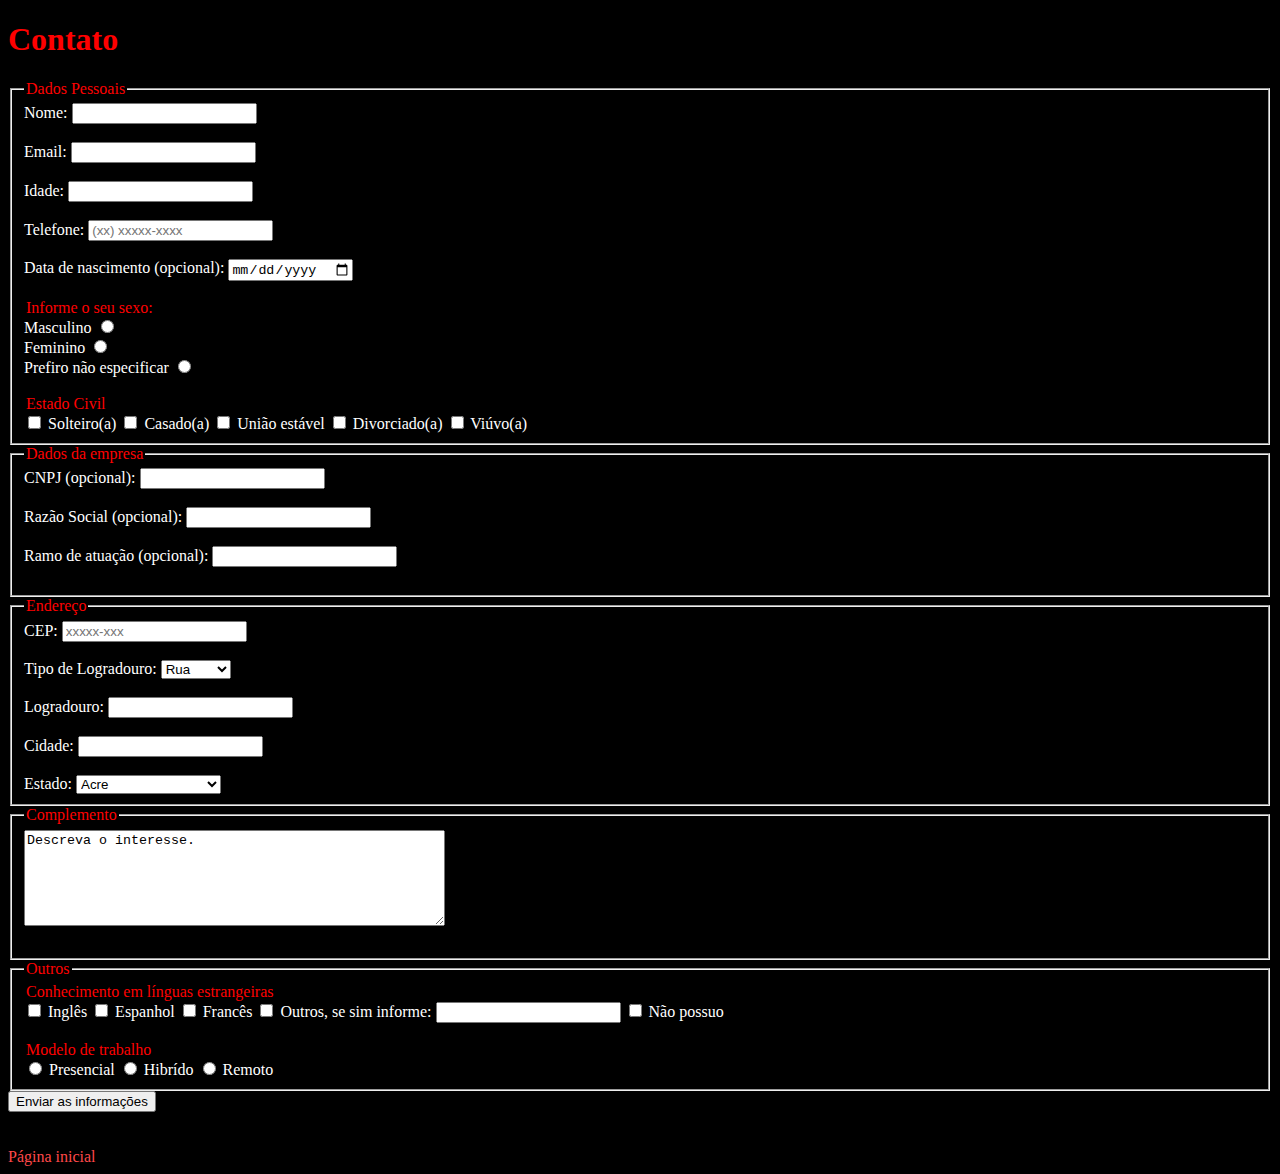
==== Contato/index.html @ a63e6ad5 "Add files via upload" ====
<!DOCTYPE html>
<title>Página Contato</title>
<head>
    <link href="styles.css" rel="stylesheet">
    <h1>Contato</h1>
</head>

<body>
    <form action="/action_page.php">
        <fieldset>
            <legend>Dados Pessoais</legend>
           
            <label for="fname">Nome:</label>
            <input type="text" id="fname" name="fname"><br><br>
            
            <label for="email">Email:</label>
            <input type="text" id="email" name="email"><br><br>
            
            <label for="idade">Idade:</label>
            <input type="number" id="idade" name="idade"><br><br>
            
            <label for="telefone">Telefone:</label>
            <input type="tel" id="telefone" name="telefone" placeholder="(xx) xxxxx-xxxx" pattern="([0-9]{2}) [0-9]{5}-[0-9]{4}"><br><br>

            <label for="DataNasc">Data de nascimento (opcional):</label>
            <input type="date" id="DataNasc" name="DataNasc"><br><br>

            <legend>Informe o seu sexo:</legend>
            <label for="sexo">Masculino</label>
            <input type="radio" id="Masculino" name="sexo" value="Masculino"><br>

            <label for="sexo">Feminino</label>
            <input type="radio" id="Feminino" name="sexo" value="Feminino"><br>

            <label for="sexo">Prefiro não especificar</label>
            <input type="radio" id="nespecificar" name="sexo" value="Prefiro não especificar"><br><br>

            <legend>Estado Civil</legend>
             <input type="checkbox" id="solteiro" name="solteiro" value="solteiro">
             <label for="solteiro">Solteiro(a)</label>
             <input type="checkbox" id="casado" name="casado" value="casado">
             <label for="casado">Casado(a)</label>
             <input type="checkbox" id="uniãoestavel" name="uniãoestavel" value="uniãoestavel">
             <label for="uniãoestavel">União estável</label>
             <input type="checkbox" id="divorcio" name="divorcio" value="divorcio">
             <label for="divorcio">Divorciado(a)</label>
             <input type="checkbox" id="viúvo" name="viúvo" value="viúvo">
             <label for="viúvo">Viúvo(a)</label>
        </fieldset>

        <fieldset>
            <legend>Dados da empresa</legend>

            <label for="cnpj">CNPJ (opcional):</label>
            <input type="text" id="cnpj" name="cnpj"><br><br>

            <label for="rsocial">Razão Social (opcional):</label>
            <input type="text" id="rsocial" name="rsocial"><br><br>

            <label for="ratuação">Ramo de atuação (opcional):</label>
            <input type="text" id="ratuação" name="ratuação"><br><br>

        </fieldset>

        <fieldset>
            <legend>Endereço</legend>

            <label for="cep">CEP:</label>
            <input type="text" id="cep" name="cep" placeholder="xxxxx-xxx"><br><br>

            <label for="tipologradouro">Tipo de Logradouro:</label>
            <select id="tipologradouro">
                <option value="rua">Rua</option>
                <option value="avenida">Avenida</option>
                <option value="praça">Praça</option>
                <option value="viaduto">Viaduto</option>
            </select><br><br>

            <label for="logradouro">Logradouro:</label>
            <input type="text" id="logradouro" name="logradouro"><br><br>

            <label for="cidade">Cidade:</label>
            <input type="text" id="cidade" name="cidade"><br><br>

            <label for="estado">Estado:</label>
            <select id="estado">
                <option value="acre">Acre</option>
                <option value="alagoas">Alagoas</option>
                <option value="amapa">Amapá</option>
                <option value="amazonas">Amazonas</option>
                <option value="bahia">Bahia</option>
                <option value="ceara">Ceará</option>
                <option value="distritofederal">Distrito Federal</option>
                <option value="espiritosanto">Espírito Santo</option>
                <option value="goias">Goiás</option>
                <option value="maranhao">Maranhão</option>
                <option value="matogrosso">Mato Grosso</option>
                <option value="matogrossosul">Mato Grosso do Sul</option>
                <option value="minasgerais">Minas Gerais</option>
                <option value="para">Pará</option>
                <option value="paraiba">Paraíba</option>
                <option value="parana">Paraná</option>
                <option value="pernambuco">Pernambuco</option>
                <option value="piaui">Piauí</option>
                <option value="riojaneiro">Rio de Janeiro</option>
                <option value="rionorte">Rio Grande do Norte</option>
                <option value="riosul">Rio Grande do Sul</option>
                <option value="rondonia">Rondônia</option>
                <option value="roraima">Roraima</option>
                <option value="sc">Santa Catarina</option>
                <option value="sp">São Paulo</option>
                <option value="se">Sergipe</option>
                <option value="to">Tocantins</option>
            </select>
        </fieldset>

        <fieldset>
            <legend>Complemento</legend>

            <label for="texto"></label>
            <textarea id="texto" name="texto" rows="6" cols="50">Descreva o interesse.</textarea><br><br>

        </fieldset>

        <fieldset>
            <legend>Outros</legend>

            <legend>Conhecimento em línguas estrangeiras</legend>
            <input type="checkbox" id="ingles" name="ingles" value="ingles">
            <label for="lingua1">Inglês</label>
            <input type="checkbox" id="espanhol" name="espanhol" value="espanhol">
            <label for="lingua2">Espanhol</label>
            <input type="checkbox" id="frances" name="frances" value="frances">
            <label for="lingua3">Francês</label>
            <input type="checkbox" id="outros" name="outros" value="outros">
            <label for="lingua4">Outros, se sim informe:</label>
            <input type="text" id="outros" name="outros">
            <input type="checkbox" id="npossuo" name="npossuo" value="npossuo">
            <label for="lingua5">Não possuo</label>
            
           <br><br>
           <legend>Modelo de trabalho</legend>
           <input type="radio" id="presencial" name="modelodetrabalho" value="presencial">
           <label for="presencial">Presencial</label>
           <input type="radio" id="hibrido" name="modelodetrabalho" value="hibrido">
           <label for="hibrido">Hibrído</label>
           <input type="radio" id="remoto" name="modelodetrabalho" value="remoto">
           <label for="remoto">Remoto</label>

        </fieldset>

        <input type="button" id="submit" name="submit" value="Enviar as informações"><br><br><br>

    </form>

        <a href="https://gruporedfatec.000webhostapp.com/Trabalho1/index.html">Página inicial</a>
</body>
---- Contato/styles.css ----
h1 {
    color: red;
}

body {
    background-color: black;
    color: white
}

fieldset {
    color: rgb(255, 255, 255);
}

legend {
    color: red;
}

a {
    text-decoration: none;
    color: rgb(255, 73, 73);
}
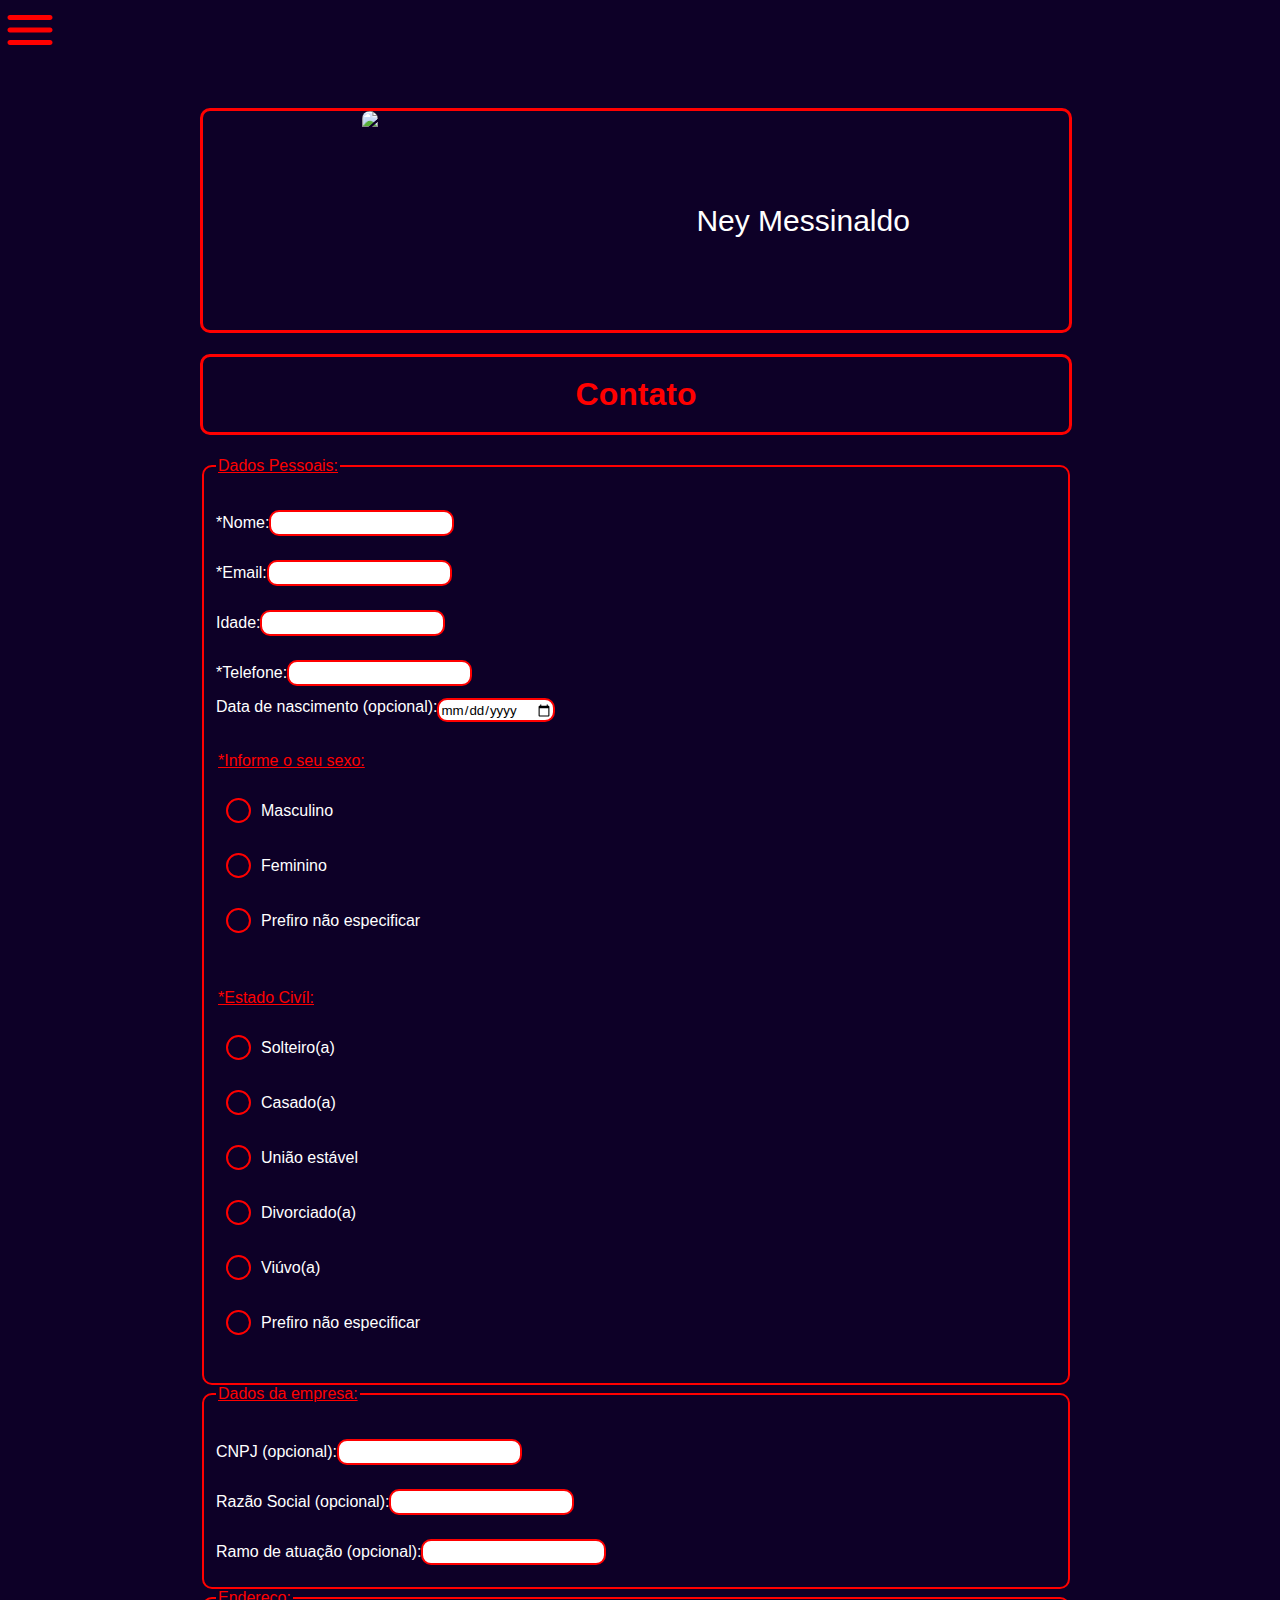
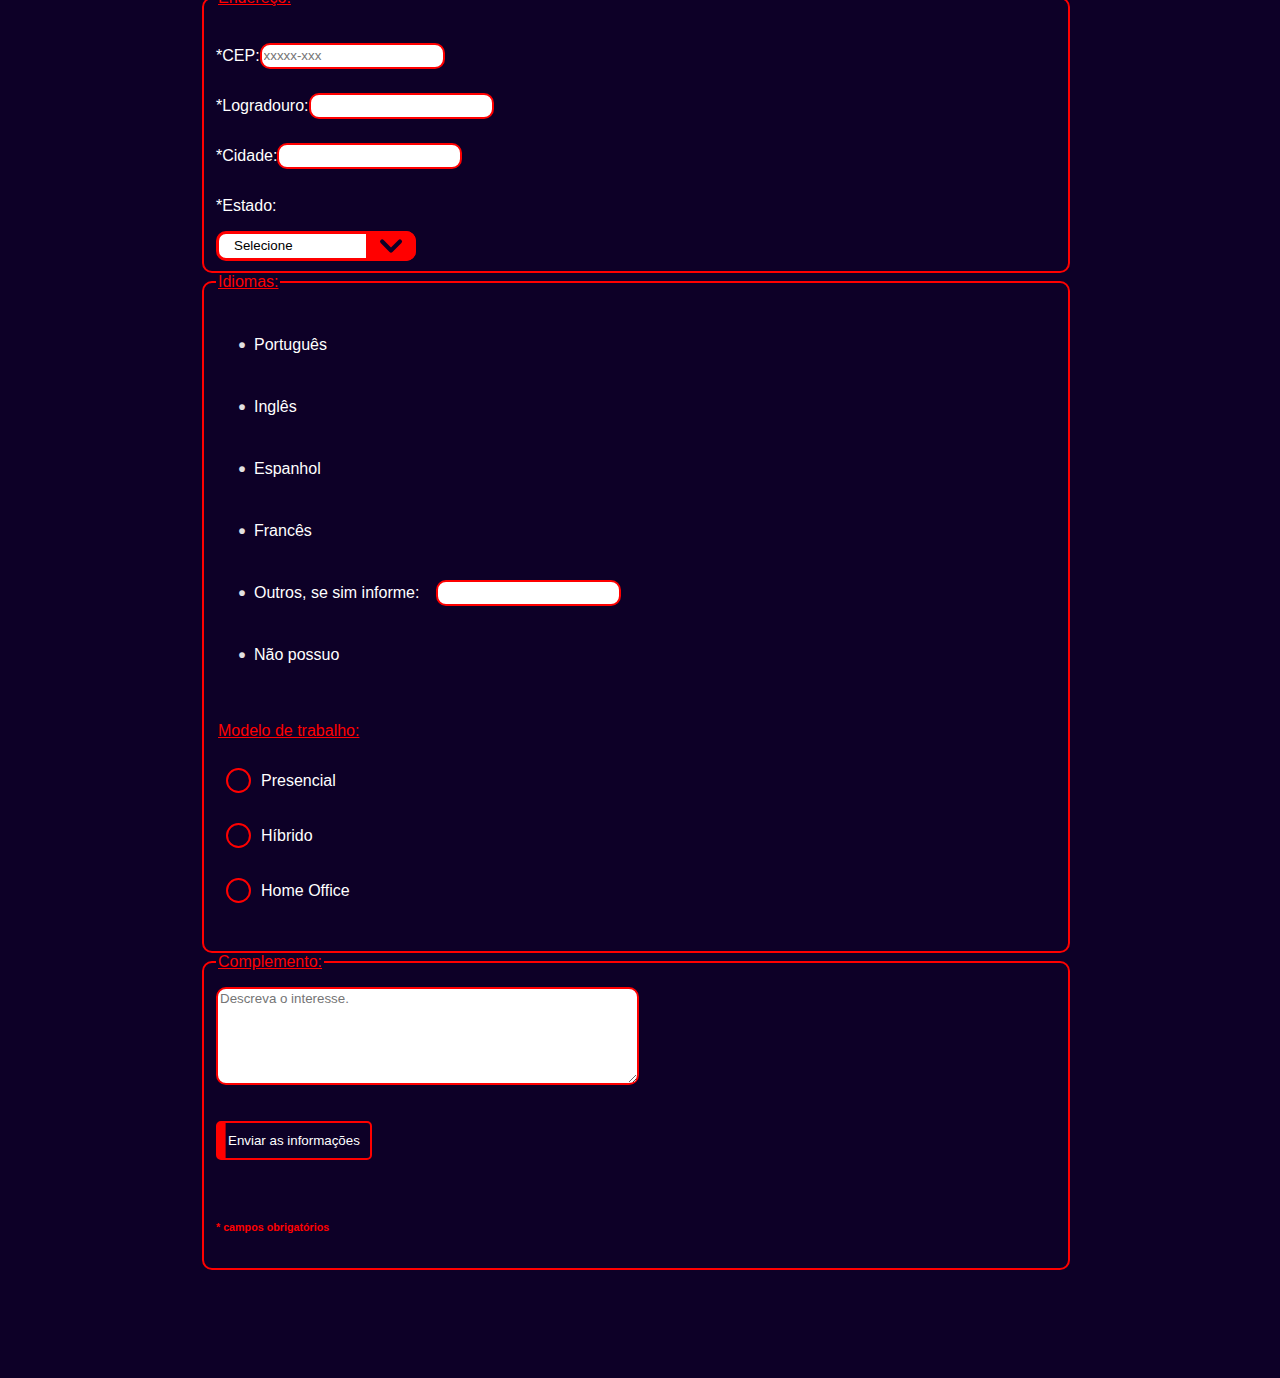
==== commit c6c84dab: "Add files via upload" ====
--- a/Contato/index.html
+++ b/Contato/index.html
@@ -1,157 +1,425 @@
 <!DOCTYPE html>
-<title>Página Contato</title>
 <head>
+    <title>Página Contato</title>
     <link href="styles.css" rel="stylesheet">
+    <script src="scripts.js"></script>
+</head>
+
+<body>
+    <header class="cabecalho">
+    <div class="perfil">
+        <img src="https://i.pinimg.com/originals/70/71/37/70713776d26d0a7102ccd8c5d9213944.jpg" id="rosto">
+        <p id="nome"> Ney Messinaldo</p>
+    </div>
+
+    <button class="burger" onclick="toggleMenu()"></button>
+  
+    <div class="menu">
+        <nav>
+            <a href="https://gruporedfatec.000webhostapp.com/Trabalho1/index.html" style="animation-delay: 0.2s">Página Inicial</a>
+            <a href="https://gruporedfatec.000webhostapp.com/Trabalho1/Galeria/index.html" style="animation-delay: 0.3s">Galeria</a>
+            <a href="https://gruporedfatec.000webhostapp.com/Trabalho1/Contato/index.html" style="animation-delay: 0.4s">Contatos</a>
+        </nav>
+    </div>
+    </header>
+    
     <h1>Contato</h1>
-</head>
-
-<body>
+
     <form action="/action_page.php">
         <fieldset>
-            <legend>Dados Pessoais</legend>
-           
-            <label for="fname">Nome:</label>
-            <input type="text" id="fname" name="fname"><br><br>
+            <legend>Dados Pessoais:</legend><br>
+
+            <div class="texto">
+                <p id="texto">*Nome: </p>
+                <input type="text" name="" id="text" required><br><br>
+            </div>
+
+            <div class="texto">
+                <p id="texto">*Email: </p>
+                <input type="text" name="" id="text" required><br><br>
+            </div>
+
+            <div class="texto">
+                <p id="texto">Idade: </p>
+                <input type="text" name="" id="text"><br><br>
+            </div>
+
+            <div class="texto">
+                <p id="texto">*Telefone: </p>
+                <input type="tel" id="phone" name="phone" pattern="([0-9]{2}) [0-9]{5}-[0-9]{4}" required><br><br>
+            </div>
+
+            <div class="data">
+                <label for="DataNasc">Data de nascimento (opcional):</label>
+                <input type="date" id="DataNasc" name="DataNasc"><br><br><br>
+            </div>  
             
-            <label for="email">Email:</label>
-            <input type="text" id="email" name="email"><br><br>
             
-            <label for="idade">Idade:</label>
-            <input type="number" id="idade" name="idade"><br><br>
+            <div class="radio">
+                <legend>*Informe o seu sexo:</legend><br>
+                <div class="radio1">
+                    <form action=""></form>
+                        <label>
+                            <input type="radio" id="Masculino" name="radio">
+                            <span>Masculino</span>
+                        </label>
+                        <label>
+                            <input type="radio" id="Feminino" name="radio">
+                            <span>Feminino</span>
+                        </label>
+                        <label>
+                            <input type="radio" id="nãoespec" name="radio">
+                            <span>Prefiro não especificar</span>
+                        </label>
+                    </form><br>
+                </div>
+            </div><br>
             
-            <label for="telefone">Telefone:</label>
-            <input type="tel" id="telefone" name="telefone" placeholder="(xx) xxxxx-xxxx" pattern="([0-9]{2}) [0-9]{5}-[0-9]{4}"><br><br>
-
-            <label for="DataNasc">Data de nascimento (opcional):</label>
-            <input type="date" id="DataNasc" name="DataNasc"><br><br>
-
-            <legend>Informe o seu sexo:</legend>
-            <label for="sexo">Masculino</label>
-            <input type="radio" id="Masculino" name="sexo" value="Masculino"><br>
-
-            <label for="sexo">Feminino</label>
-            <input type="radio" id="Feminino" name="sexo" value="Feminino"><br>
-
-            <label for="sexo">Prefiro não especificar</label>
-            <input type="radio" id="nespecificar" name="sexo" value="Prefiro não especificar"><br><br>
-
-            <legend>Estado Civil</legend>
-             <input type="checkbox" id="solteiro" name="solteiro" value="solteiro">
-             <label for="solteiro">Solteiro(a)</label>
-             <input type="checkbox" id="casado" name="casado" value="casado">
-             <label for="casado">Casado(a)</label>
-             <input type="checkbox" id="uniãoestavel" name="uniãoestavel" value="uniãoestavel">
-             <label for="uniãoestavel">União estável</label>
-             <input type="checkbox" id="divorcio" name="divorcio" value="divorcio">
-             <label for="divorcio">Divorciado(a)</label>
-             <input type="checkbox" id="viúvo" name="viúvo" value="viúvo">
-             <label for="viúvo">Viúvo(a)</label>
+            <div class="radio2">
+                <legend>*Estado Civíl:</legend><br>
+                <div class="radio3">
+                    <form action="">
+                        <label>
+                            <input type="radio" id="Solteiro" name="radio">
+                            <span>Solteiro(a)</span>
+                        </label>
+                        <label>
+                            <input type="radio" id="Casado" name="radio">
+                            <span>Casado(a)</span>
+                        </label>
+                        <label>
+                            <input type="radio" id="União estável" name="radio">
+                            <span>União estável</span>
+                        </label>
+                        <label>
+                            <input type="radio" id="Divorciado" name="radio">
+                            <span>Divorciado(a)</span>
+                        </label>
+                        <label>
+                            <input type="radio" id="Viúvo" name="radio">
+                            <span>Viúvo(a)</span>
+                        </label>
+                        <label>
+                            <input type="radio" id="nãoespec" name="radio">
+                            <span>Prefiro não especificar</span>
+                        </label>
+                    </form><br>
+                </div>
+            </div>
         </fieldset>
 
         <fieldset>
-            <legend>Dados da empresa</legend>
-
-            <label for="cnpj">CNPJ (opcional):</label>
-            <input type="text" id="cnpj" name="cnpj"><br><br>
-
-            <label for="rsocial">Razão Social (opcional):</label>
-            <input type="text" id="rsocial" name="rsocial"><br><br>
-
-            <label for="ratuação">Ramo de atuação (opcional):</label>
-            <input type="text" id="ratuação" name="ratuação"><br><br>
-
+            <legend>Dados da empresa:</legend><br>
+
+            <div class="texto">
+                <p id="texto">CNPJ (opcional): </p>
+                <input type="text" name="" id="text" required><br><br>
+            </div>
+
+            <div class="texto">
+                <p id="texto">Razão Social (opcional): </p>
+                <input type="text" name="" id="text" required><br><br>
+            </div>
+
+            <div class="texto">
+                <p id="texto">Ramo de atuação (opcional): </p>
+                <input type="text" name="" id="text" required><br><br>
+            </div>
         </fieldset>
 
         <fieldset>
-            <legend>Endereço</legend>
-
-            <label for="cep">CEP:</label>
-            <input type="text" id="cep" name="cep" placeholder="xxxxx-xxx"><br><br>
-
-            <label for="tipologradouro">Tipo de Logradouro:</label>
-            <select id="tipologradouro">
-                <option value="rua">Rua</option>
-                <option value="avenida">Avenida</option>
-                <option value="praça">Praça</option>
-                <option value="viaduto">Viaduto</option>
-            </select><br><br>
-
-            <label for="logradouro">Logradouro:</label>
-            <input type="text" id="logradouro" name="logradouro"><br><br>
-
-            <label for="cidade">Cidade:</label>
-            <input type="text" id="cidade" name="cidade"><br><br>
-
-            <label for="estado">Estado:</label>
-            <select id="estado">
-                <option value="acre">Acre</option>
-                <option value="alagoas">Alagoas</option>
-                <option value="amapa">Amapá</option>
-                <option value="amazonas">Amazonas</option>
-                <option value="bahia">Bahia</option>
-                <option value="ceara">Ceará</option>
-                <option value="distritofederal">Distrito Federal</option>
-                <option value="espiritosanto">Espírito Santo</option>
-                <option value="goias">Goiás</option>
-                <option value="maranhao">Maranhão</option>
-                <option value="matogrosso">Mato Grosso</option>
-                <option value="matogrossosul">Mato Grosso do Sul</option>
-                <option value="minasgerais">Minas Gerais</option>
-                <option value="para">Pará</option>
-                <option value="paraiba">Paraíba</option>
-                <option value="parana">Paraná</option>
-                <option value="pernambuco">Pernambuco</option>
-                <option value="piaui">Piauí</option>
-                <option value="riojaneiro">Rio de Janeiro</option>
-                <option value="rionorte">Rio Grande do Norte</option>
-                <option value="riosul">Rio Grande do Sul</option>
-                <option value="rondonia">Rondônia</option>
-                <option value="roraima">Roraima</option>
-                <option value="sc">Santa Catarina</option>
-                <option value="sp">São Paulo</option>
-                <option value="se">Sergipe</option>
-                <option value="to">Tocantins</option>
-            </select>
+                <legend>Endereço:</legend><br>
+
+                <div class="texto">
+                    <p id="texto">*CEP: </p>
+                    <input type="text" name="" id="text" placeholder="xxxxx-xxx" required><br><br>
+                </div>
+                
+                <div class="texto">
+                    <p id="idiomas">*Logradouro: </p>
+                    <input type="text" name="" id="text" required><br>
+                </div>
+
+                <div class="texto">
+                    <p id="idiomas">*Cidade: </p>
+                    <input type="text" name="" id="text" required><br>
+                </div>
+
+                <div class="Selecione">
+                    <p>*Estado:</p>
+                        <div class="select">
+                            <select class="select1" required>
+                                <option value="">Selecione</option>
+                                <option value="acre">Acre</option>
+                                <option value="alagoas">Alagoas</option>
+                                <option value="amapa">Amapá</option>
+                                <option value="amazonas">Amazonas</option>
+                                <option value="bahia">Bahia</option>
+                                <option value="ceara">Ceará</option>
+                                <option value="distritofederal">Distrito Federal</option>
+                                <option value="espiritosanto">Espírito Santo</option>
+                                <option value="goias">Goiás</option>
+                                <option value="maranhao">Maranhão</option>
+                                <option value="matogrosso">Mato Grosso</option>
+                                <option value="matogrossosul">Mato Grosso do Sul</option>
+                                <option value="minasgerais">Minas Gerais</option>
+                                <option value="para">Pará</option>
+                                <option value="paraiba">Paraíba</option>
+                                <option value="parana">Paraná</option>
+                                <option value="pernambuco">Pernambuco</option>
+                                <option value="piaui">Piauí</option>
+                                <option value="riojaneiro">Rio de Janeiro</option>
+                                <option value="rionorte">Rio Grande do Norte</option>
+                                <option value="riosul">Rio Grande do Sul</option>
+                                <option value="rondonia">Rondônia</option>
+                                <option value="roraima">Roraima</option>
+                                <option value="sc">Santa Catarina</option>
+                                <option value="sp">São Paulo</option>
+                                <option value="se">Sergipe</option>
+                                <option value="to">Tocantins</option>
+                            </select><br><br>
+                            <div class="icone-content">
+                                <img src="angle-down.svg"></img>
+                            </div>
+                        </div>
+                </div>
         </fieldset>
 
         <fieldset>
-            <legend>Complemento</legend>
+            <legend>Idiomas:</legend><br>
+            <div class="conteudo df-c">
+                <div>    
+                    <div class="checkbox_conteudo df-c">
+                        <div class="checkbox_botão">
+                            <input type="checkbox" name="" id="checkbox">
+                            <div class="opção"><p>Português</p></div>
+                        </div>
+
+                        <div class="checkbox_botão">
+                            <input type="checkbox" name="" id="checkbox">
+                            <div class="opção"><p>Inglês</p></div>
+                        </div>
+        
+                        <div class="checkbox_botão">
+                            <input type="checkbox" name="" id="checkbox">
+                            <div class="opção"><p>Espanhol</p></div>
+                        </div>
+        
+                        <div class="checkbox_botão">
+                            <input type="checkbox" name="" id="checkbox">
+                            <div class="opção"><p>Francês</p></div>
+                        </div>
+
+                        <div class="checkbox_botão1">
+                            <input type="checkbox" name="" id="checkbox">
+                            <div class="opção opção1">
+                                <p>Outros, se sim informe:</p>
+                                <input type="text" name="" id="text"></div>
+                        </div>
+                        
+                        <div class="checkbox_botão">
+                            <input type="checkbox" name="" id="checkbox">
+                            <div class="opção"><p>Não possuo</p></div>
+                        </div>
+                    </div>
+                </div>
+            </div>
+        </div>
+
+            <br><br>
+            <div class="radio">
+                <legend>Modelo de trabalho:</legend><br>
+                <div class="radio1">
+                        <label>
+                            <input type="radio" id="Presencial" name="radio">
+                            <span>Presencial</span>
+                        </label>
+                        <label>
+                            <input type="radio" id="Híbrido" name="radio">
+                            <span>Híbrido</span>
+                        </label>
+                        <label>
+                            <input type="radio" id="Home Office" name="radio">
+                            <span>Home Office</span>
+                        </label><br>
+                </div>
+            </div>
+        </fieldset>
+
+        <fieldset>
+            <legend>Complemento:</legend>
 
             <label for="texto"></label>
-            <textarea id="texto" name="texto" rows="6" cols="50">Descreva o interesse.</textarea><br><br>
-
+            <textarea id="texto" name="texto" rows="6" cols="50" placeholder="Descreva o interesse."></textarea><br><br>
+
+            <button class="btn" onclick="validaform()">
+                Enviar as informações
+            </button><br><br>
+            <h6>* campos obrigatórios</h6>
         </fieldset>
 
-        <fieldset>
-            <legend>Outros</legend>
-
-            <legend>Conhecimento em línguas estrangeiras</legend>
-            <input type="checkbox" id="ingles" name="ingles" value="ingles">
-            <label for="lingua1">Inglês</label>
-            <input type="checkbox" id="espanhol" name="espanhol" value="espanhol">
-            <label for="lingua2">Espanhol</label>
-            <input type="checkbox" id="frances" name="frances" value="frances">
-            <label for="lingua3">Francês</label>
-            <input type="checkbox" id="outros" name="outros" value="outros">
-            <label for="lingua4">Outros, se sim informe:</label>
-            <input type="text" id="outros" name="outros">
-            <input type="checkbox" id="npossuo" name="npossuo" value="npossuo">
-            <label for="lingua5">Não possuo</label>
-            
-           <br><br>
-           <legend>Modelo de trabalho</legend>
-           <input type="radio" id="presencial" name="modelodetrabalho" value="presencial">
-           <label for="presencial">Presencial</label>
-           <input type="radio" id="hibrido" name="modelodetrabalho" value="hibrido">
-           <label for="hibrido">Hibrído</label>
-           <input type="radio" id="remoto" name="modelodetrabalho" value="remoto">
-           <label for="remoto">Remoto</label>
-
-        </fieldset>
-
-        <input type="button" id="submit" name="submit" value="Enviar as informações"><br><br><br>
-
     </form>
 
-        <a href="https://gruporedfatec.000webhostapp.com/Trabalho1/index.html">Página inicial</a>
+    <script type="text/javascript">
+        const toggleMenu = () => document.body.classList.toggle("open");
+    </script>
+
+    <script>
+        const addressForm = document.querySelector("#address-form");
+const cepInput = document.querySelector("#cep");
+const addressInput = document.querySelector("#address");
+const cityInput = document.querySelector("#city");
+const neighborhoodInput = document.querySelector("#neighborhood");
+const regionInput = document.querySelector("#region");
+const formInputs = document.querySelectorAll("[data-input]");
+
+const closeButton = document.querySelector("#close-message");
+
+// Validate CEP Input
+cepInput.addEventListener("keypress", (e) => {
+  const onlyNumbers = /[0-9]|\./;
+  const key = String.fromCharCode(e.keyCode);
+
+  console.log(key);
+
+  console.log(onlyNumbers.test(key));
+
+  // allow only numbers
+  if (!onlyNumbers.test(key)) {
+    e.preventDefault();
+    return;
+  }
+});
+
+// Evento to get address
+cepInput.addEventListener("keyup", (e) => {
+  const inputValue = e.target.value;
+
+  //   Check if we have a CEP
+  if (inputValue.length === 8) {
+    getAddress(inputValue);
+  }
+});
+
+// Get address from API
+const getAddress = async (cep) => {
+  toggleLoader();
+
+  cepInput.blur();
+
+  const apiUrl = `https://viacep.com.br/ws/${cep}/json/`;
+
+  const response = await fetch(apiUrl);
+
+  const data = await response.json();
+
+  console.log(data);
+  console.log(formInputs);
+  console.log(data.erro);
+
+  // Show error and reset form
+  if (data.erro === "true") {
+    if (!addressInput.hasAttribute("disabled")) {
+      toggleDisabled();
+    }
+
+    addressForm.reset();
+    toggleLoader();
+    toggleMessage("CEP Inválido, tente novamente.");
+    return;
+  }
+
+  // Activate disabled attribute if form is empty
+  if (addressInput.value === "") {
+    toggleDisabled();
+  }
+
+  addressInput.value = data.logradouro;
+  cityInput.value = data.localidade;
+  neighborhoodInput.value = data.bairro;
+  regionInput.value = data.uf;
+
+  toggleLoader();
+};
+
+// Add or remove disable attribute
+const toggleDisabled = () => {
+  if (regionInput.hasAttribute("disabled")) {
+    formInputs.forEach((input) => {
+      input.removeAttribute("disabled");
+    });
+  } else {
+    formInputs.forEach((input) => {
+      input.setAttribute("disabled", "disabled");
+    });
+  }
+};
+
+// Show or hide loader
+const toggleLoader = () => {
+  const fadeElement = document.querySelector("#fade");
+  const loaderElement = document.querySelector("#loader");
+
+  fadeElement.classList.toggle("hide");
+  loaderElement.classList.toggle("hide");
+};
+
+// Show or hide message
+const toggleMessage = (msg) => {
+  const fadeElement = document.querySelector("#fade");
+  const messageElement = document.querySelector("#message");
+
+  const messageTextElement = document.querySelector("#message p");
+
+  messageTextElement.innerText = msg;
+
+  fadeElement.classList.toggle("hide");
+  messageElement.classList.toggle("hide");
+};
+
+// Close message modal
+closeButton.addEventListener("click", () => toggleMessage());
+
+// Save address
+addressForm.addEventListener("submit", (e) => {
+  e.preventDefault();
+
+  toggleLoader();
+
+  setTimeout(() => {
+    toggleLoader();
+
+    toggleMessage("Endereço salvo com sucesso!");
+
+    addressForm.reset();
+
+    toggleDisabled();
+  }, 1000);
+});
+    </script>
+
+    <script>
+
+        const form = document.querySelector('form');
+
+        form.addEventListener('submit', (event) => {
+        const requiredFields = form.querySelectorAll('[required]');
+        
+        let allFieldsFilled = true;
+        requiredFields.forEach((field) => {
+        
+            if (field.value === '') {
+            allFieldsFilled = false;
+            }
+            });
+
+            if (!allFieldsFilled) {
+                event.preventDefault();
+                alert('Por favor, preencha todos os campos obrigatórios.');
+            }
+            });
+
+    </script>
+
+
 </body>--- a/Contato/styles.css
+++ b/Contato/styles.css
@@ -1,21 +1,504 @@
+* {
+    font-family: Verdana, Geneva, Tahoma, sans-serif;
+}
+
+.perfil {
+    box-sizing: border-box;
+    display: flex;
+    border-style: solid;
+    border-radius: 10px;
+    border-color: #ff0000;
+    height: 225px;
+    background-color: #0d0027;
+    justify-content: space-around;
+}
+
 h1 {
-    color: red;
+    border-radius: 10px;
+    display: flex;
+    justify-content: center;
+    align-items: center;
+    border-style: solid;
+    height: 75px;
+}
+
+p {
+    color: #ffffff;
+}
+
+#rosto {
+    max-width: 200px;
+    border-radius: 90px;
+    display: flex;
+    float: left;
+}
+
+#nome {
+    display: flex;
+    font-size: 30px;
+    align-items: center;
+}
+
+.links2 {
+    text-decoration: none;
+    color: rgb(255, 0, 0);
+}
+
+h1 {
+    color: red; 
+}
+
+
+#texto {
+    color: white;
 }
 
 body {
-    background-color: black;
-    color: white
+    box-sizing: border-box;
+    padding: 100px 200px;
+    margin-left: auto;
+    background-color: #0d0027;
+    color: rgb(255, 255, 255)
 }
 
 fieldset {
-    color: rgb(255, 255, 255);
+    border-style: solid;
+    border-radius: 10px;
+    display: flex;
+    flex-direction: column;
+    max-width: content;
+    border-color: rgb(255, 0, 0);
+    color: rgb(0, 0, 0);
+    align-items: flex-start;
 }
 
 legend {
     color: red;
+    text-decoration: underline;
+    text-shadow: maroon;
+}
+
+.data {
+    display: flex;
+}
+
+#DataNasc {
+    height: 20px;
+}
+
+input, textarea {
+    border-radius: 10px;
+    border: 2px solid #ff0000;
+    align-self:auto;
 }
 
 a {
     text-decoration: none;
-    color: rgb(255, 73, 73);
-}+    color: black;
+}
+
+label {
+    color: white;
+}
+
+.texto {
+    display: flex;
+    justify-items: center;
+}
+
+#text {
+    align-self: center;
+    height: 20px;
+}
+
+h6 {
+    color: red;
+}
+
+#phone {
+    border-radius: 10px;
+    border: 2px solid #ff0000;
+    height: 20px;
+    align-self:center;
+}
+
+/*checkbox*/
+
+.df-c {
+    display: flex;
+    justify-content:center;
+    align-items:center;
+}
+
+.checkbox_conteudo {
+    flex-direction: column;
+    flex-wrap:wrap;
+    align-items: flex-start;
+    margin: 0 5px;
+}
+
+.checkbox_botão {
+    display: flex;
+    position: relative;
+    margin: 5px;
+    margin-left: 0px;
+}
+
+.checkbox_botão1 {
+    display: flex;
+    position: relative;
+    margin: 5px;
+    margin-left: 0px;
+}
+
+
+.checkbox_botão input[type="checkbox"] {
+    position: absolute;
+    width: 100%;
+    height: 100%;
+    appearance: none;
+    z-index: 999999;
+    cursor: pointer;
+}
+
+.checkbox_botão1 input[type="checkbox"] {
+    position: absolute;
+    width: 50%;
+    height: 100%;
+    appearance: none;
+    z-index: 999999;
+    cursor: pointer;
+}
+
+.opção {
+    width: 100%;
+    height: 100%;
+    position: relative;
+    padding: 1px 25px;
+}
+
+.opção1 {
+    display: flex;
+}
+
+.opção1 #text  {
+    margin-left: 25px;
+}
+
+.opção p {
+    color: white;
+    transform: translateX(8px);
+    transition: all 0.4s;
+}
+
+.opção::before, .opção::after {
+    content: "";
+    position: absolute;
+    top: 0;
+    bottom: 0;
+    height: 100%;
+    z-index: -1;
+    transition: all 0.4s;
+}
+
+.opção::before {
+    content: "\2022";
+    left: 0;
+    width: 42px;
+    background: rgba(255, 255, 255, 0);
+    color: rgb(225, 225, 225);
+    border-radius: 5px 0 0 5px;
+    font-weight: 700;
+    display: flex;
+    justify-content: center;
+    align-items: center;
+    font-size: 20px;
+    transform-origin: left;
+}
+
+.opção::after {
+    right: 0;
+    width: calc(100% - 42px);
+    background: rgba(255, 255, 255, 0);
+    border-radius: 0 5px 5px 0;
+    z-index: -1;
+    transform-origin: right;
+}
+
+.checkbox_botão input[type="checkbox"]:checked ~ .opção::before {
+    content: "\2714 ";
+    color: rgb(255, 255, 255);
+    width: 40px;
+    background: #ff0000;
+}
+
+.checkbox_botão input[type="checkbox"]:checked ~ .opção::after {
+    width: calc(100% - 45px);
+}
+
+.checkbox_botão input[type="checkbox"]:checked ~ .opção p {
+    transform: translateX(25px);
+}
+
+.checkbox_botão1 input[type="checkbox"]:checked ~ .opção::before {
+    content: "\2714 ";
+    color: rgb(255, 255, 255);
+    width: 40px;
+    background: #ff0000;
+}
+
+.checkbox_botão1 input[type="checkbox"]:checked ~ .opção::after {
+    width: calc(100% - 45px);
+}
+
+.checkbox_botão1 input[type="checkbox"]:checked ~ .opção p {
+    transform: translateX(25px);
+}
+
+#checkbox {
+    border: 0;
+}
+
+/*menu*/
+  
+button {
+    border: 0;
+    padding: 0;
+    background: transparent;
+    cursor: pointer;
+}
+  
+.burger, .menu {
+    position: fixed;
+}
+  
+.burger {
+    z-index: 3;
+    top: 0;
+    left: 0;
+    display: grid;
+    place-items: center;
+    width: 60px;
+    height: 60px;
+    background-image: url("bars.svg");
+    background-repeat: no-repeat;
+    background-position: center;
+}
+  
+body.open .burger {
+    background-image: url("multiply.svg");
+}
+  
+.menu {
+    z-index: 2;
+    top: 0;
+    left: 0;
+    display: grid;
+    place-items: center;
+    width: 350px;
+    height: calc(100%);
+    background: #07030a;
+    translate: -100% 0;
+    transition: translate 0.375s cubic-bezier(0.175, 0.885, 0.32, 1);
+}
+  
+.menu nav {
+    opacity: 0;
+}
+  
+@keyframes menu-in {
+    0% {
+        clip-path: ellipse(60% 60% at 0% 50%);
+    }
+    100% {
+        clip-path: ellipse(120% 120% at 0% 50%);
+    }
+}
+  
+body.open .menu {
+    opacity: 1;
+    visibility: visible;
+    translate: 0;
+    animation: menu-in 0.375s;
+}
+  
+body.open .menu nav {
+    opacity: 1;
+}
+  
+.menu nav:hover a {
+    opacity: 0.25;
+}
+  
+.menu nav a:hover {
+    opacity: 1;
+}
+  
+.menu nav {
+    display: flex;
+    flex-direction: column;
+    justify-content: center;
+    align-items: center;
+}
+  
+.menu a {
+    position: relative;
+    color: #ff0000;
+    font-size: 32px;
+    font-family: Verdana, Geneva, Tahoma, sans-serif;
+    padding: 20px 0;
+    width: 300px;
+    text-decoration: none;
+    transition: 0.4s;
+}
+  
+.menu a::before, .menu a::after {
+    content: "";
+    position: absolute;
+    left: 0;
+    bottom: 10px;
+    width: 100%;
+    height: 2px;
+    border-radius: 2px;
+    transition: 0.4s;
+}
+  
+.menu a::before {
+    opacity: 0;
+    background: rgb(255 255 255 / 20%);
+}
+  
+.menu a::after {
+    transform: scaleX(0);
+    transform-origin: 0% 50%;
+    background: #f7f7f7;
+}
+  
+.menu a:hover::before {
+    opacity: 1;
+}
+  
+.menu a:hover::after {
+    transform: scaleX(1);
+}
+  
+body.open .menu a {
+    animation: appear 0.25s backwards;
+}
+  
+@keyframes appear {
+    0% {
+      opacity: 0;
+      translate: -30px 0;
+    }
+    100% {
+        opacity: 1;
+    }
+}
+
+/*submit*/
+
+.btn {
+    position: relative;
+    transition: color 0.3s;
+    border: 2px solid #ff0000;
+    border-radius: 5px;
+    display: inline-block;
+    padding: 10px;
+    cursor: pointer;
+    color: white;
+    
+}
+
+.btn::after {
+    content: "";
+    position: absolute;
+    inset: 0;
+    background: #ff0000;
+    transform: scaleX(0.05);
+    transform-origin: left;
+    transition: transform 0.3s;
+    z-index: -1;
+}
+
+.btn:hover::after {
+    transform: scaleX(1);
+}
+
+.btn:hover {
+    color: white;
+}
+
+/*radio*/
+
+input[type="radio"] {
+    display: none;
+}
+
+label {
+    display: flex;
+    cursor: pointer;
+    margin-bottom: 10px;
+}
+
+label span {
+    display: flex;
+    align-items: center;
+    padding:10px 20px 10px 10px;
+    border-radius: 31px;
+    transition: .25s ease;
+}
+
+label span:hover, input[type="radio"]:checked + span {
+    background-color: #0d0027;
+    color: #ffffff;
+}
+
+label span::before {
+    content: "";
+    width: 25px;
+    height: 25px;
+    border-radius: 50%;
+    margin-right: 10px;
+    transition: .25s ease;
+    box-shadow: inset 0 0 0 2px #ff0000;
+}
+
+input[type="radio"]:checked + span::before {
+    box-shadow: inset 0 0 0 7px #ff0000;
+}
+
+/*select*/
+
+.select {
+    display: flex;
+    justify-content: center;
+    position: relative;
+    min-width: 200px;
+    height: 30px;
+    z-index: 1;
+}
+
+.select1 {
+    border: solid;
+    border-color: #ff0000;
+    border-radius: 10px;
+    appearance: none;
+    padding: 0 30px 0 15px;
+    width: 100%;
+    color: rgb(0, 0, 0);
+    background-color: #ffffff;
+}
+
+.select .icone-content {
+    border-top-right-radius: 10px;
+    border-bottom-right-radius: 10px;
+    width: 50px;
+    height: 100%;
+    position: absolute;
+    right: 0;
+    display: flex;
+    align-items: center;
+    justify-content: center;
+    background-color: #ff0000 ;
+}
